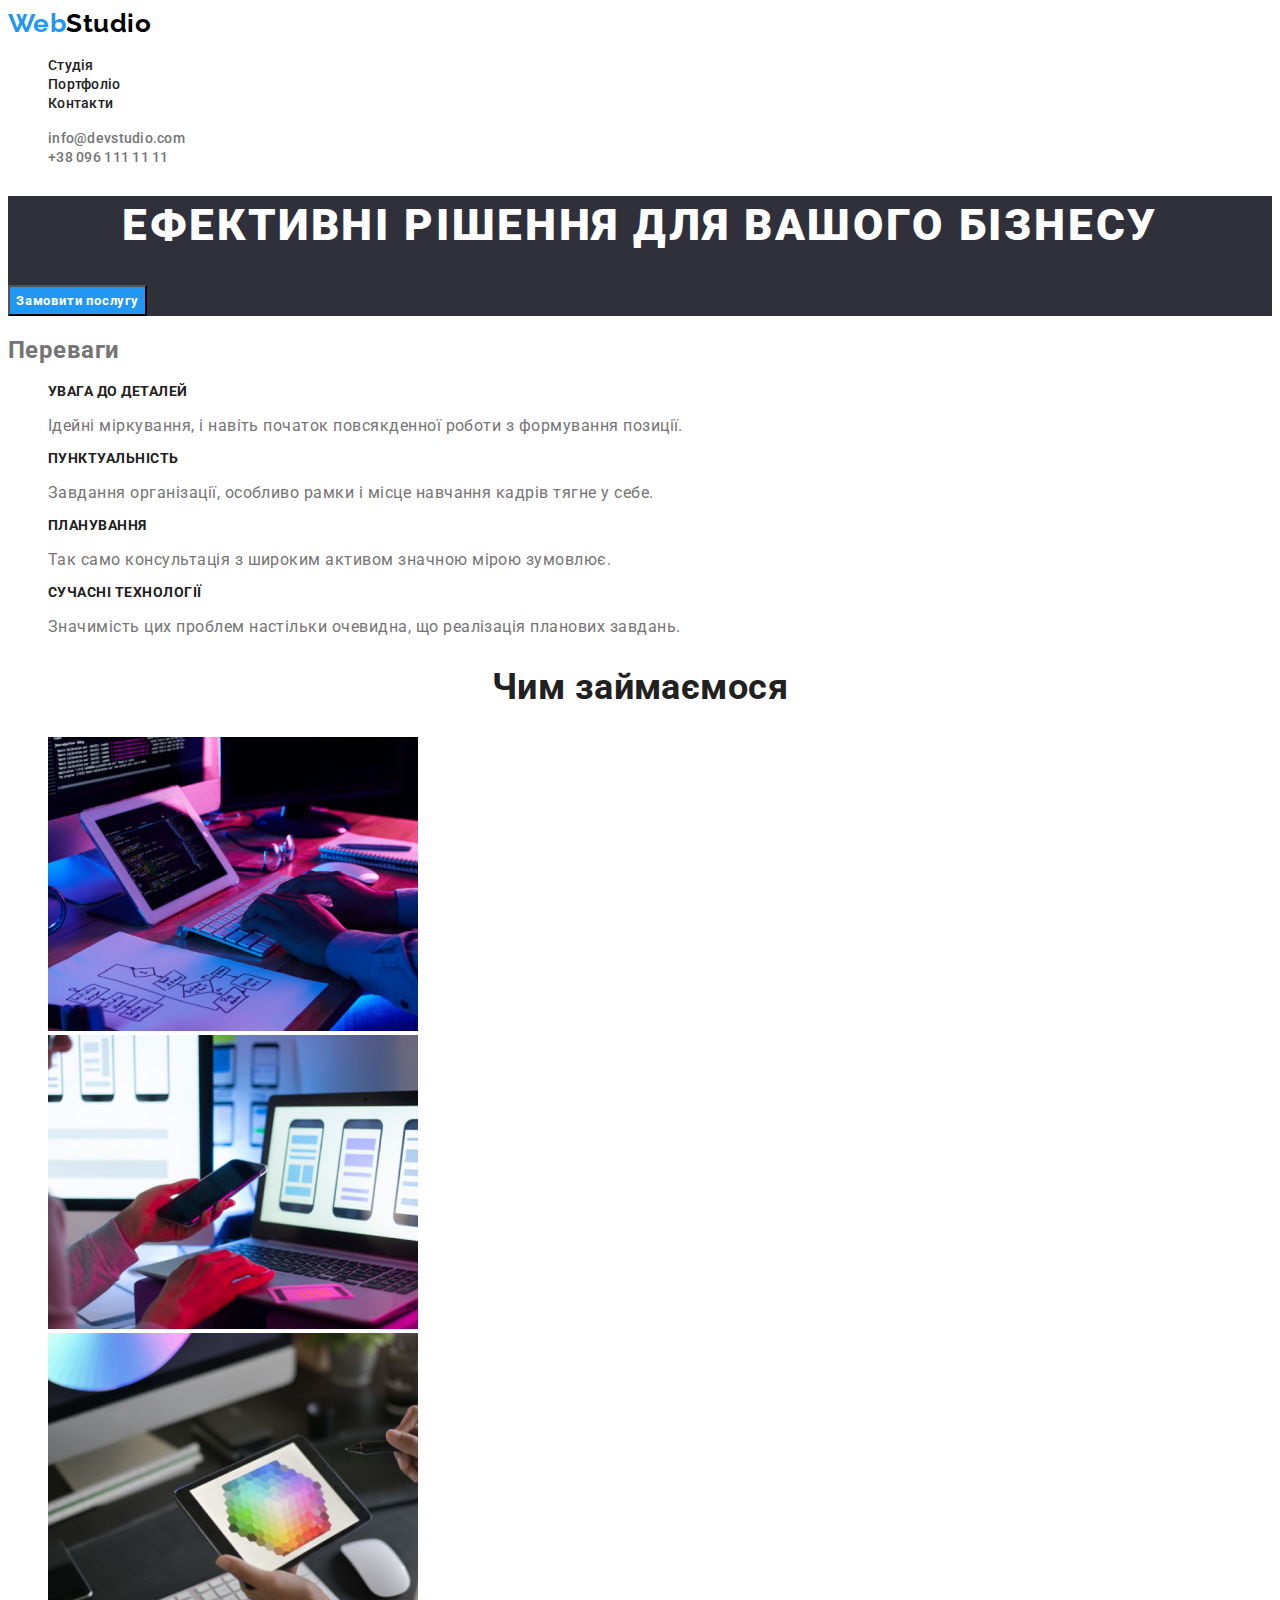
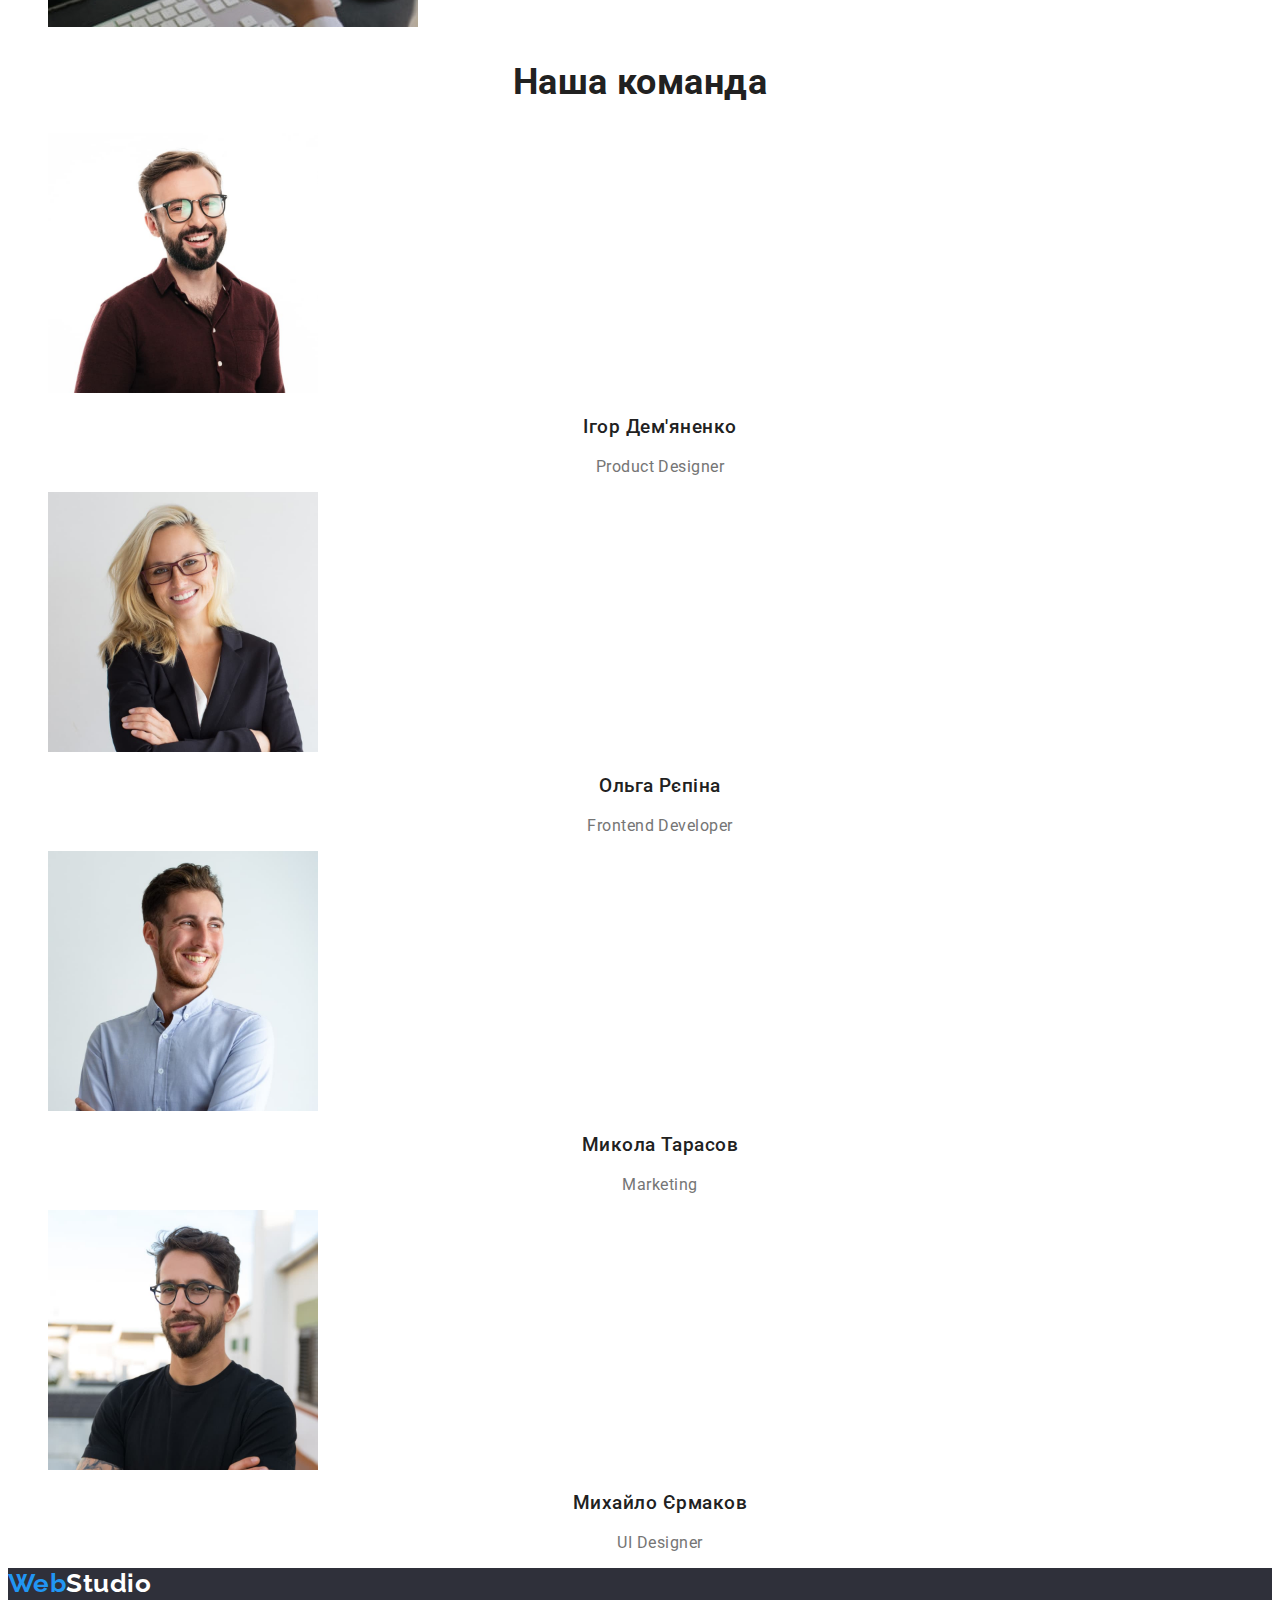
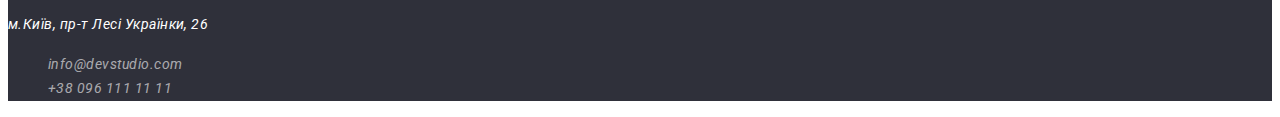
==== index.html @ a33022c6 "feat: fonts config" ====
<!DOCTYPE html>
<html lang="uk">
  <head>
    <meta charset="utf-8" />
    <meta http-equiv="x-ua-compatible" content="ie=edge" />
    <meta name="viewport" content="width=device-width, initial-scale=1.0" />
    <title>Студія</title>
    <link
      href="https://fonts.googleapis.com/css2?family=Raleway:wght@700&family=Roboto:wght@400;500;700;900&display=swap"
      rel="stylesheet"
    />
    <link rel="stylesheet" href="./css/styles.css" />
  </head>
  <body>
    <header>
      <nav>
        <a href="./index.html" class="logo nounderline"
          ><span>Web</span>Studio</a
        >
        <ul class="site-nav list">
          <li><a href="./index.html" class="link nounderline">Студія</a></li>
          <li>
            <a href="./portfolio.html" class="link nounderline">Портфоліо</a>
          </li>
          <li><a href="#" class="link nounderline">Контакти</a></li>
        </ul>
      </nav>
      <ul class="contact-list list">
        <li>
          <a href="mailto:info@devstudio.com" class="contact nounderline"
            >info@devstudio.com</a
          >
        </li>
        <li>
          <a href="tel:+380961111111" class="contact nounderline"
            >+38 096 111 11 11</a
          >
        </li>
      </ul>
    </header>
    <main>
      <section>
        <div class="hero-zone">
          <!-- без фону не видно текст -->
          <h1 class="hero-header">ЕФЕКТИВНІ РІШЕННЯ ДЛЯ ВАШОГО БІЗНЕСУ</h1>
          <button type="button" class="hero-button">Замовити послугу</button>
        </div>
      </section>
      <section>
        <h2>Переваги</h2>
        <!--make it invisible-->
        <ul class="benefits-list list">
          <li>
            <h3 class="benefit-header">УВАГА ДО ДЕТАЛЕЙ</h3>
            <p>
              Ідейні міркування, і навіть початок повсякденної роботи з
              формування позиції.
            </p>
          </li>
          <li>
            <h3 class="benefit-header">ПУНКТУАЛЬНІСТЬ</h3>
            <p>
              Завдання організації, особливо рамки і місце навчання кадрів тягне
              у себе.
            </p>
          </li>
          <li>
            <h3 class="benefit-header">ПЛАНУВАННЯ</h3>
            <p>
              Так само консультація з широким активом значною мірою зумовлює.
            </p>
          </li>
          <li>
            <h3 class="benefit-header">СУЧАСНІ ТЕХНОЛОГІЇ</h3>
            <p>
              Значимість цих проблем настільки очевидна, що реалізація планових
              завдань.
            </p>
          </li>
        </ul>
      </section>
      <section>
        <h2 class="section-header">Чим займаємося</h2>
        <ul class="list">
          <li>
            <img src="./images/app.jpg" alt="руки на клавіатурі" width="370" />
          </li>
          <li>
            <img src="./images/mobile.jpg" alt="телефон в руках" width="370" />
          </li>
          <li>
            <img
              src="./images/webdesign.jpg"
              alt="палітра на планшеті"
              width="370"
            />
          </li>
        </ul>
      </section>
      <section>
        <h2 class="section-header">Наша команда</h2>
        <ul class="team-list list">
          <li>
            <img src="./images/ihor.jpg" alt="Ігор Дем'яненко" width="270" />
            <h3 class="teammate-name">Ігор Дем'яненко</h3>
            <p>Product Designer</p>
          </li>
          <li>
            <img src="./images/olga.jpg" alt="Ольга Рєпіна" width="270" />
            <h3 class="teammate-name">Ольга Рєпіна</h3>
            <p>Frontend Developer</p>
          </li>
          <li>
            <img src="./images/mykola.jpg" alt="Микола Тарасов" width="270" />
            <h3 class="teammate-name">Микола Тарасов</h3>
            <p>Marketing</p>
          </li>
          <li>
            <img
              src="./images/mikhailo.jpg"
              alt="Михайло Єрмаков"
              width="270"
            />
            <h3 class="teammate-name">Михайло Єрмаков</h3>
            <p>UI Designer</p>
          </li>
        </ul>
      </section>
    </main>
    <footer>
      <div class="page-footer">
        <!-- без фону не видно текст -->
        <a href="./index.html" class="logo nounderline"
          ><span>Web</span>Studio</a
        >
        <address>
          <p class="address-footer">м.Київ, пр-т Лесі Українки, 26</p>
          <ul class="contact-list list">
            <li>
              <a
                href="mailto:info@devstudio.com"
                class="contact-footer nounderline"
                >info@devstudio.com</a
              >
            </li>
            <li>
              <a href="tel:+380961111111" class="contact-footer nounderline"
                >+38 096 111 11 11</a
              >
            </li>
          </ul>
        </address>
      </div>
    </footer>
  </body>
</html>
<!--comment-->
---- css/styles.css ----
:root {
  --primary-text-color: #757575;
  --title-primary-text-color: #212121;
  --title-secondary-text-color: #ffffff;
  --accent-color: #2196f3;
  --primary-background-color: #2f303a;
  --secondary-background-color: #f5f4fa;
}

body {
  color: var(--primary-text-color);
  background-color: #ffffff;
  font-family: "Roboto", sans-serif;
  letter-spacing: 0.03em;
}

/* Шрифты */
/* raleway 700
roboto 400
roboto 500
roboto 900
roboto 700 */

/* Формат логотипа */
.logo {
  color: #000000;
  font-family: Raleway, sans-serif;
  font-weight: 700;
  font-size: 26px;
  line-height: 1.2;
}
/* Формат логотипа в футере */
.page-footer .logo {
  color: var(--title-secondary-text-color);
}
/* Половину логотипа делает #2196F3 */
.logo > span {
  color: var(--accent-color);
}

/* Убирает форматирование списков */
.list {
  list-style: none;
}
/* Убирает форматирование ссылок */
.nounderline {
  text-decoration: none;
}

/* Навигация по сайту */
.site-nav .link {
  color: var(--title-primary-text-color);
  font-weight: 500;
  font-size: 14px;
  line-height: 1.14;
  letter-spacing: 0.02em;
}
.site-nav .link:hover {
  color: var(--accent-color);
}

/* Список контактов */
.contact-list .contact {
  color: var(--primary-text-color);
  font-weight: 500;
  font-size: 14px;
  line-height: 1.14;
  letter-spacing: 0.02em;
}
.contact-list .contact:hover {
  color: var(--accent-color);
}

/* Заголовки секций */
.section-header {
  color: var(--title-primary-text-color);
  /* font-weight: 700; */
  font-size: 36px;
  line-height: 1.17;
  text-align: center;
}

/* Секция-герой */
.hero-zone {
  background-color: var(--primary-background-color);
}
.hero-zone .hero-header {
  color: var(--title-secondary-text-color);
  font-weight: 900;
  font-size: 44px;
  line-height: 1.36;
  text-align: center;
  letter-spacing: 0.06em;
  text-transform: uppercase;
}
.hero-zone .hero-button {
  color: var(--title-secondary-text-color);
  background-color: var(--accent-color);
  font-family: inherit;
  font-weight: 700;
  /* font-size: 16px; */
  line-height: 1.88;
  letter-spacing: 0.06em;
}
.hero-zone .hero-button:hover {
  color: var(--title-primary-text-color);
  background-color: var(--secondary-background-color);
}

/* Секция Преимущества */
.benefits-list .benefit-header {
  color: var(--title-primary-text-color);
  /* font-weight: 700; */
  font-size: 14px;
  line-height: 1.14;
  text-transform: uppercase;
}
.benefit-header p {
  /* font-weight: 400; */
  font-size: 14px;
  line-height: 1.71;
}

/* секция Чим займаємося */

/* Секция Наша команда */
.team-list .teammate-name {
  color: var(--title-primary-text-color);
  font-weight: 500;
  /* font-size: 16px; */
  line-height: 1.19;
  text-align: center;
}
.team-list p {
  /* font-weight: 400;
  font-size: 16px; */
  line-height: 1.19;
  text-align: center;
}

/* Кнопки фильтра превью проектов*/
.filter-buttons-list .filter-button {
  color: var(--title-primary-text-color);
  background-color: var(--secondary-background-color);
  font-family: inherit;
  font-weight: 500;
  /* font-size: 16px; */
  line-height: 1.62;
  text-align: center;
}
.filter-buttons-list .filter-button:hover {
  color: var(--title-secondary-text-color);
  background-color: var(--accent-color);
}

/* Секция превью проектов */
.projects-preview-list .project-preview-name {
  color: var(--title-primary-text-color);
  /* font-weight: 700; */
  font-size: 18px;
  line-height: 2;
  letter-spacing: 0.06em;
}
.projects-preview-list p {
  /* font-weight: 400;
font-size: 16px; */
  line-height: 1.88;
}
/* Футер */
.page-footer {
  background-color: var(--primary-background-color);
}
/* Адрес в футере*/
.page-footer .address-footer {
  color: var(--title-secondary-text-color);
  /* font-weight: 400; */
  font-size: 14px;
  line-height: 1.71;
}
/* Имейл и телефон */
.contact-list .contact-footer {
  color: rgb(255, 255, 255, 0.6);
  /* font-weight: 400; */
  font-size: 14px;
  line-height: 1.71;
}
.contact-list .contact-footer:hover {
  color: var(--accent-color);
}
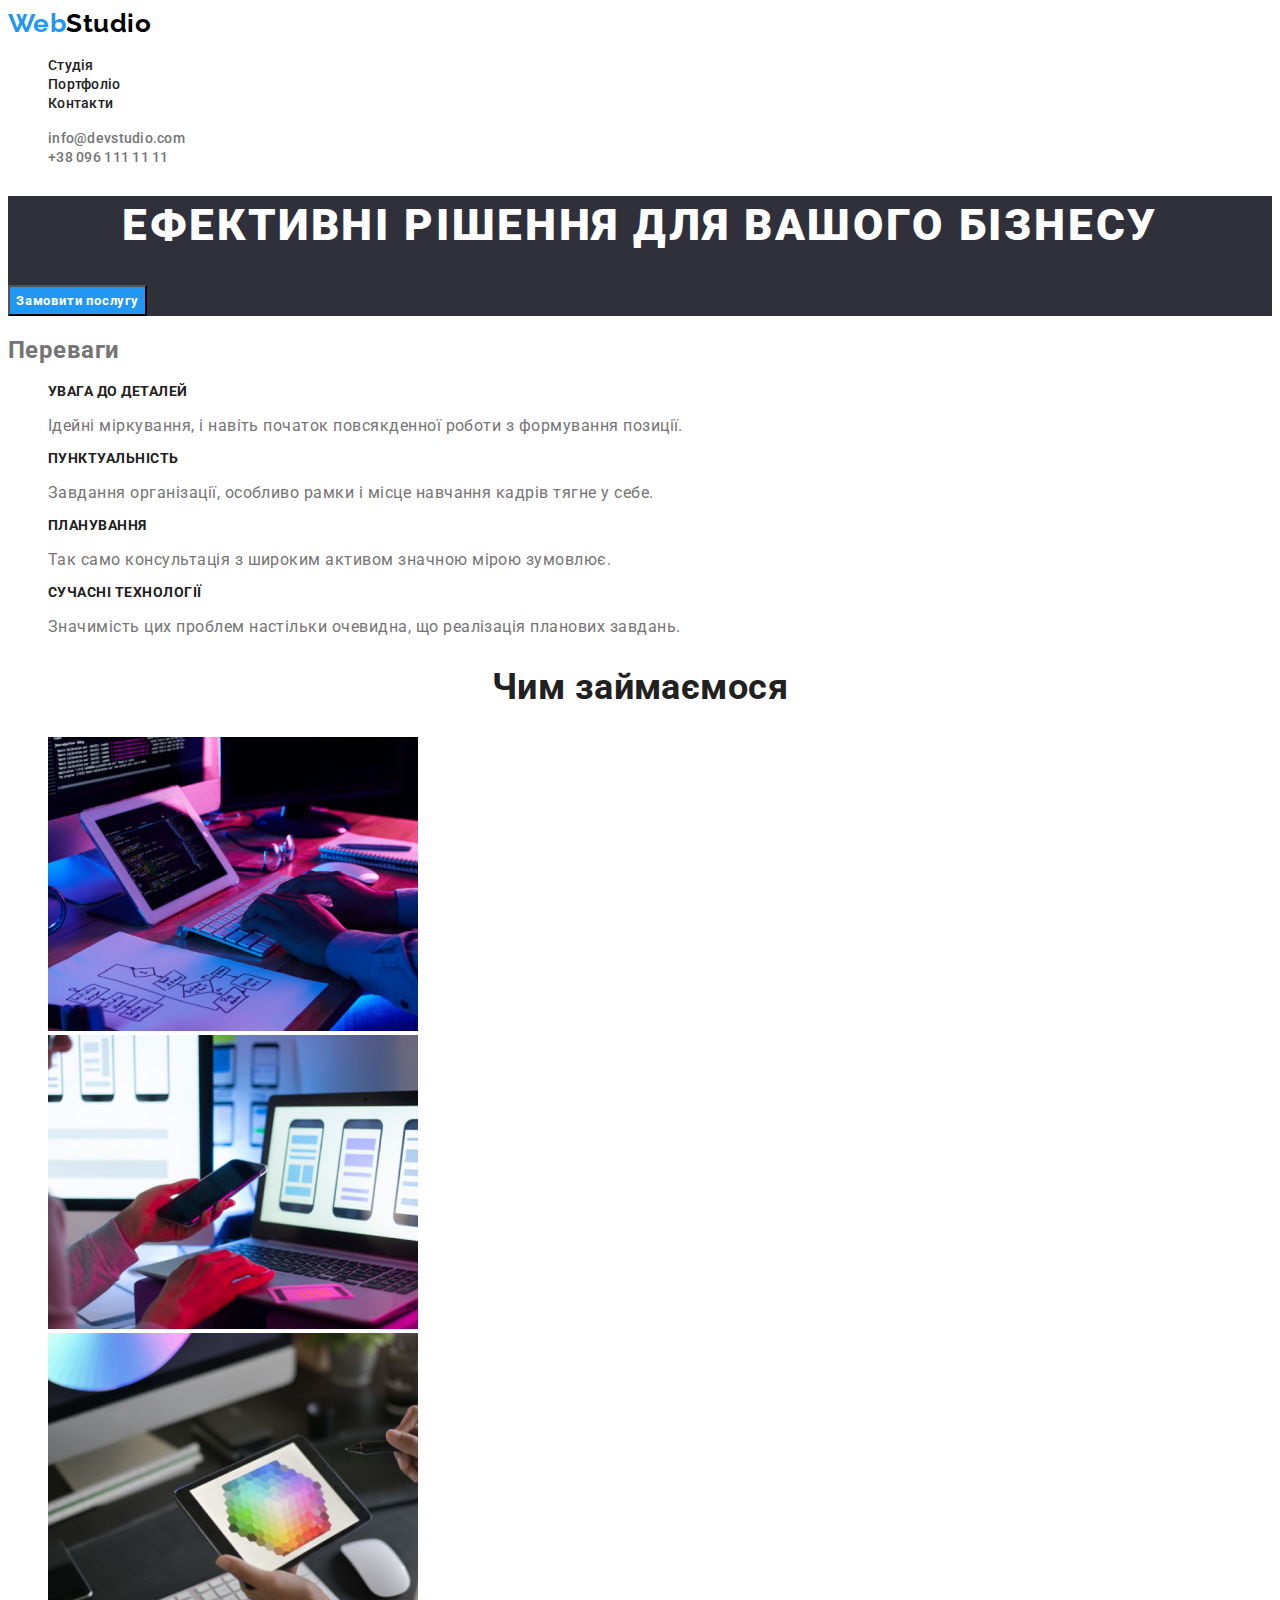
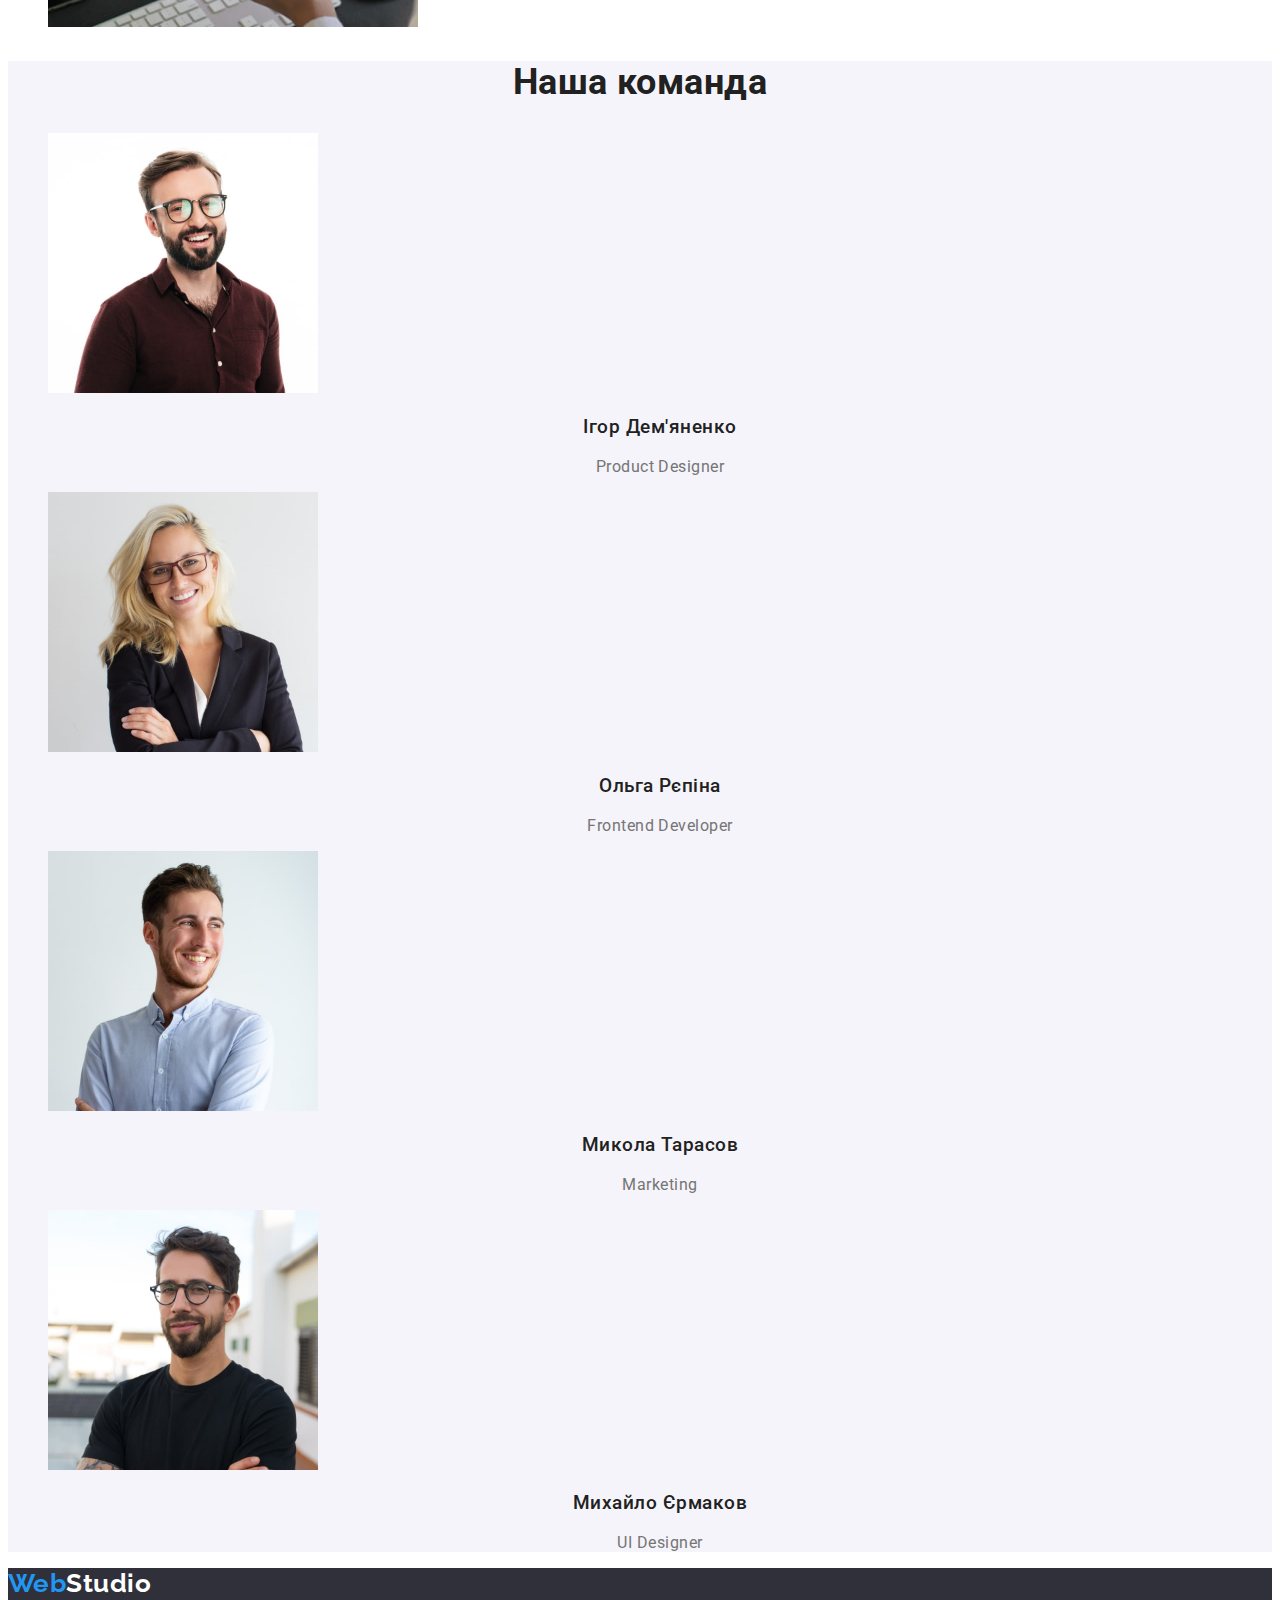
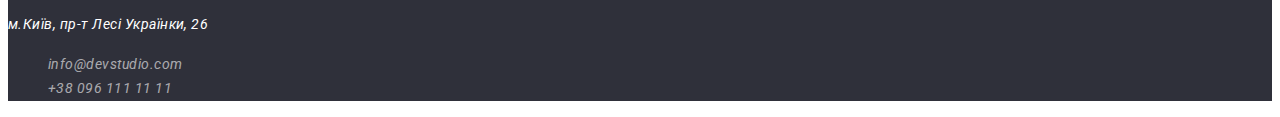
==== commit 7efd10bc: "feat: add backgrounds" ====
--- a/index.html
+++ b/index.html
@@ -97,7 +97,7 @@
           </li>
         </ul>
       </section>
-      <section>
+      <section class="section-background">
         <h2 class="section-header">Наша команда</h2>
         <ul class="team-list list">
           <li>
@@ -127,30 +127,26 @@
         </ul>
       </section>
     </main>
-    <footer>
-      <div class="page-footer">
-        <!-- без фону не видно текст -->
-        <a href="./index.html" class="logo nounderline"
-          ><span>Web</span>Studio</a
-        >
-        <address>
-          <p class="address-footer">м.Київ, пр-т Лесі Українки, 26</p>
-          <ul class="contact-list list">
-            <li>
-              <a
-                href="mailto:info@devstudio.com"
-                class="contact-footer nounderline"
-                >info@devstudio.com</a
-              >
-            </li>
-            <li>
-              <a href="tel:+380961111111" class="contact-footer nounderline"
-                >+38 096 111 11 11</a
-              >
-            </li>
-          </ul>
-        </address>
-      </div>
+    <footer class="page-footer">
+      <!-- без фону не видно текст -->
+      <a href="./index.html" class="logo nounderline"><span>Web</span>Studio</a>
+      <address>
+        <p class="address-footer">м.Київ, пр-т Лесі Українки, 26</p>
+        <ul class="contact-list list">
+          <li>
+            <a
+              href="mailto:info@devstudio.com"
+              class="contact-footer nounderline"
+              >info@devstudio.com</a
+            >
+          </li>
+          <li>
+            <a href="tel:+380961111111" class="contact-footer nounderline"
+              >+38 096 111 11 11</a
+            >
+          </li>
+        </ul>
+      </address>
     </footer>
   </body>
 </html>
--- a/css/styles.css
+++ b/css/styles.css
@@ -45,6 +45,11 @@
 /* Убирает форматирование ссылок */
 .nounderline {
   text-decoration: none;
+}
+
+/* Фон чередующихся секций */
+.section-background {
+  background-color: var(--secondary-background-color);
 }
 
 /* Навигация по сайту */
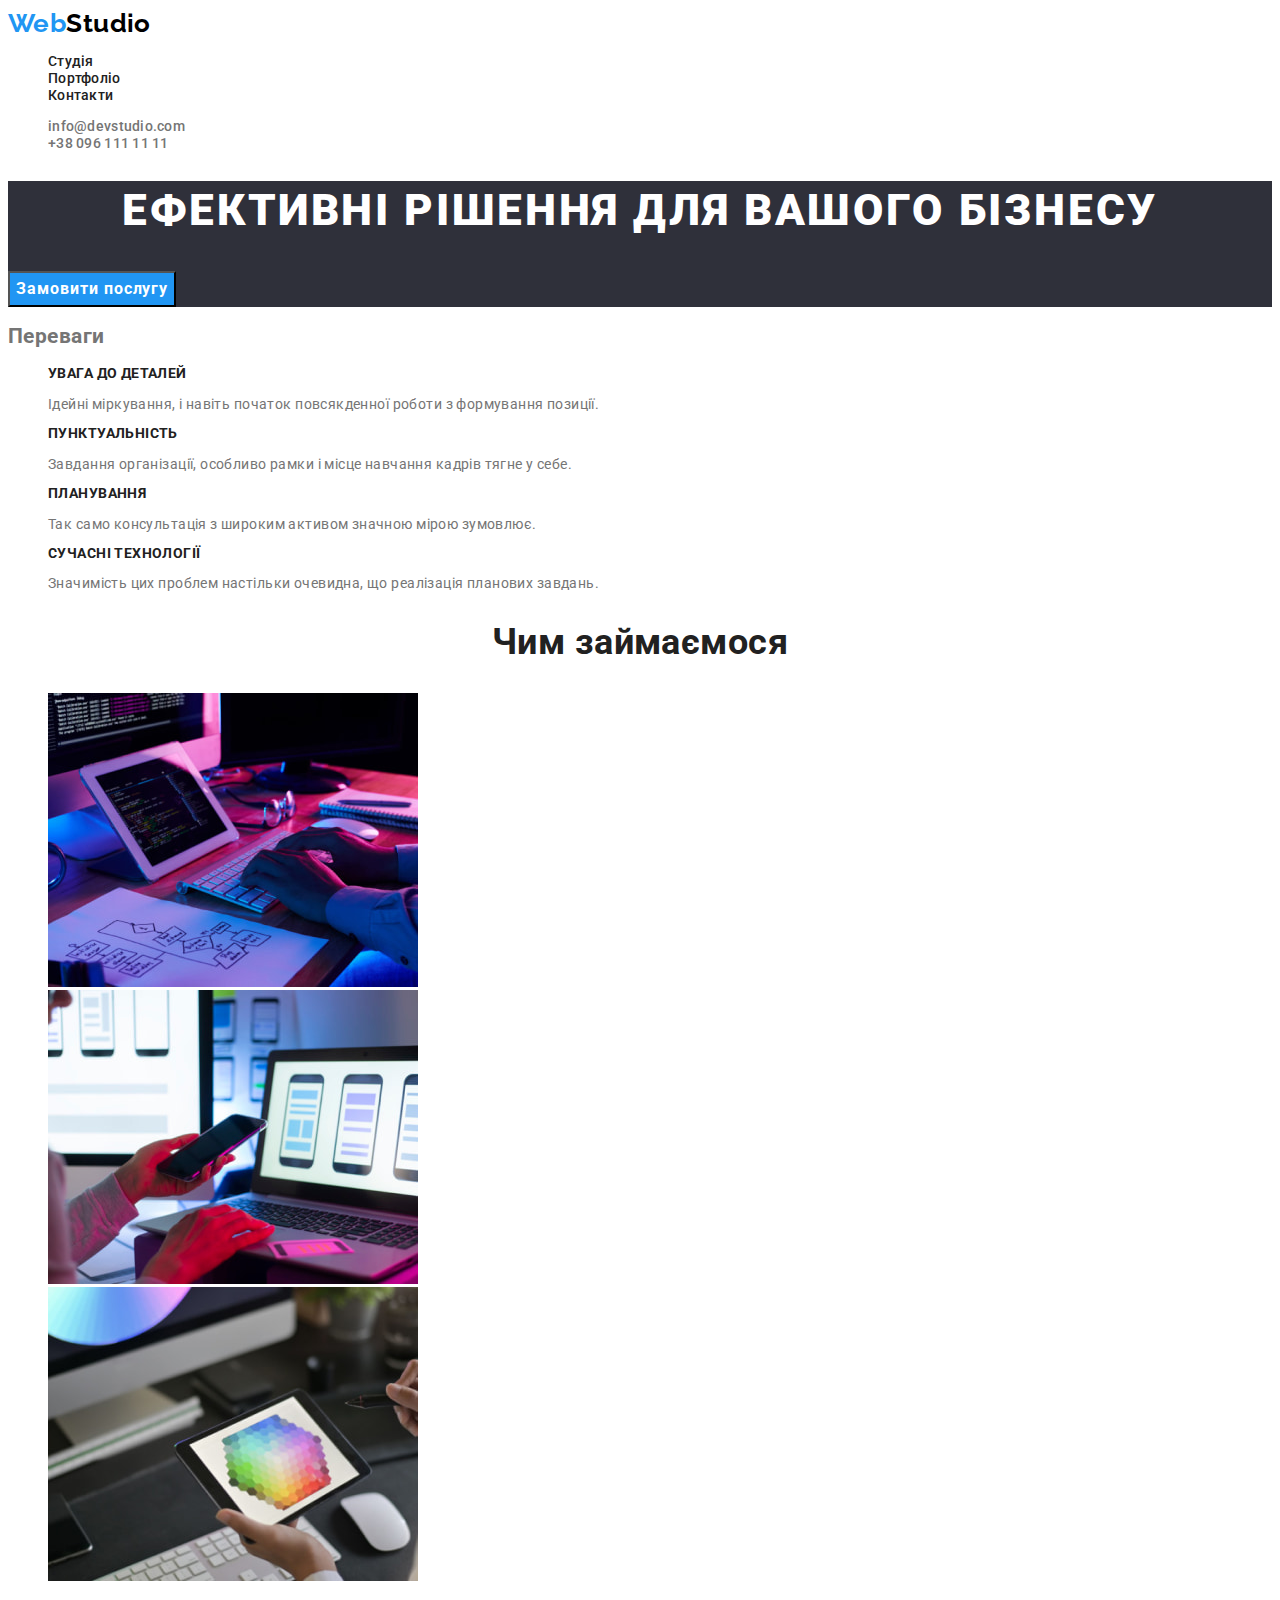
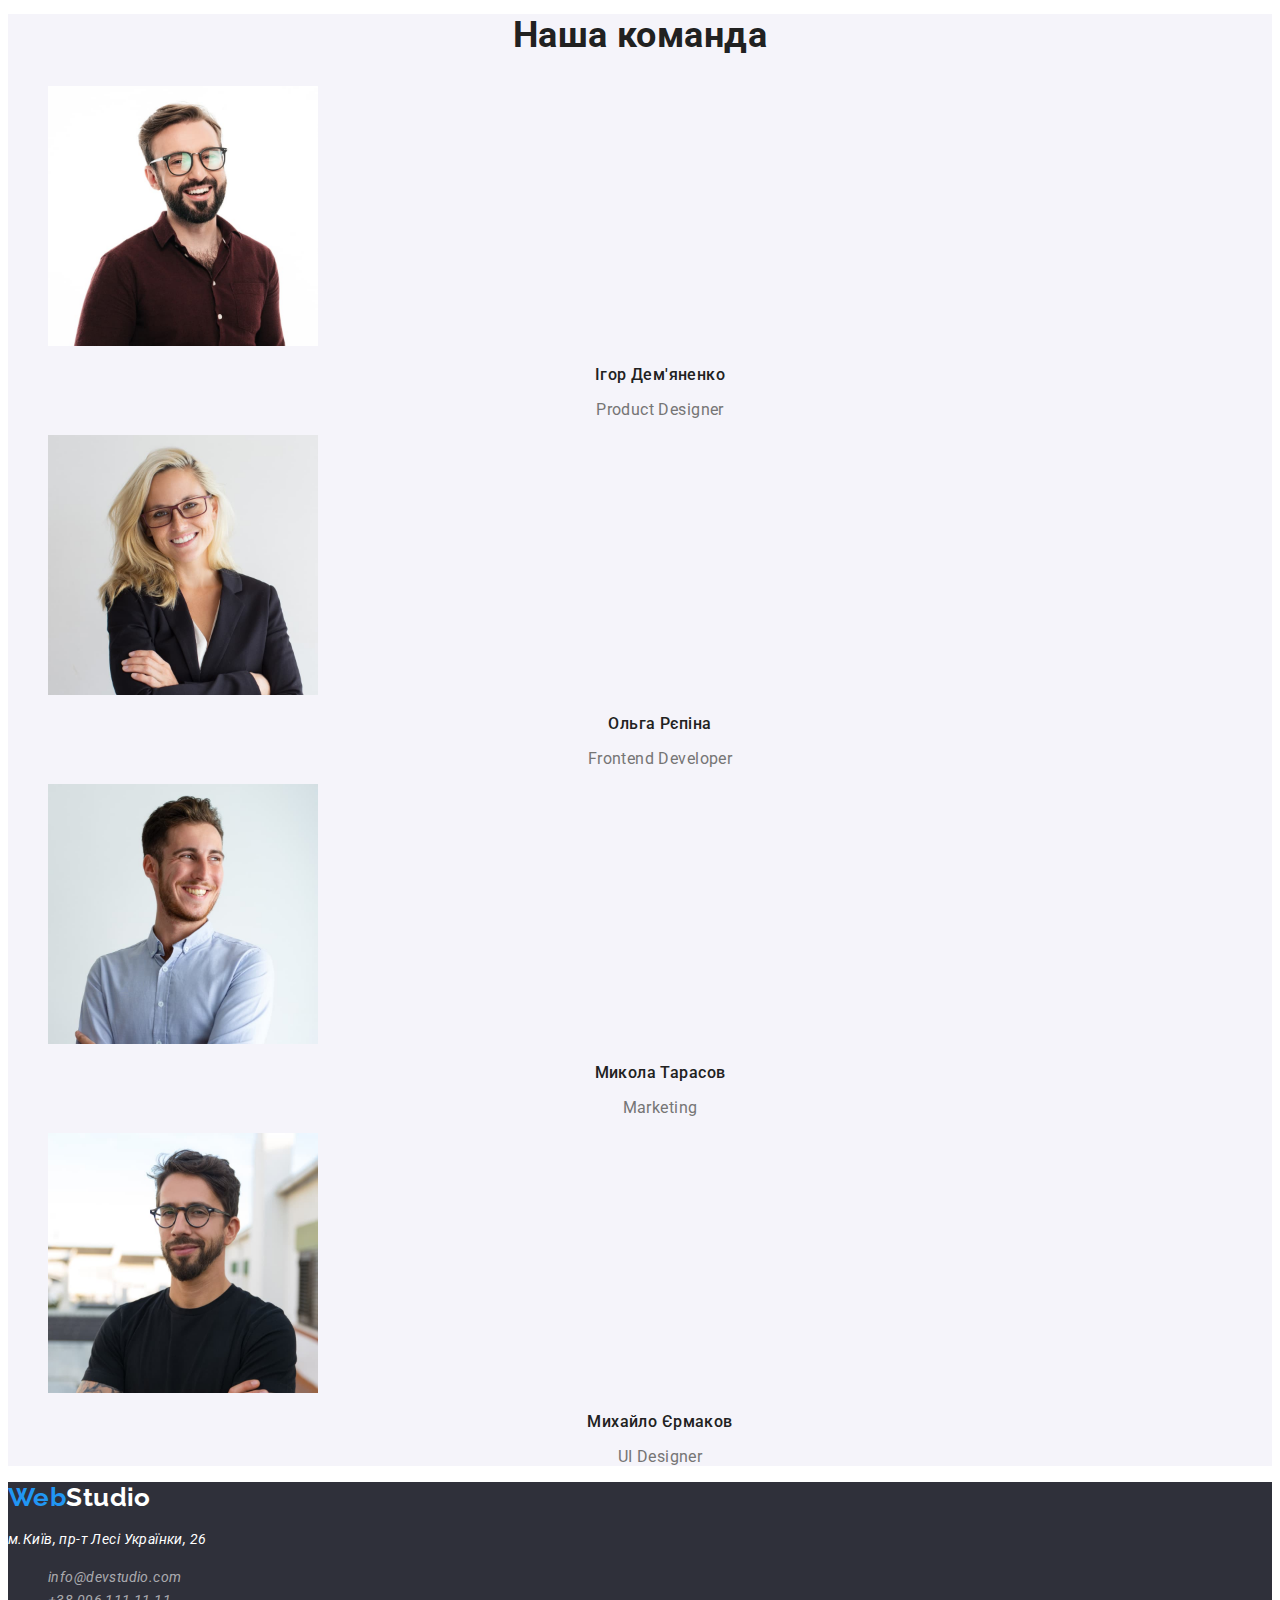
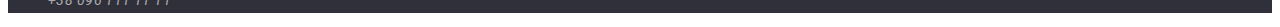
==== commit c2b4d3b9: "fix:change body-font-size and all affected classes" ====
--- a/index.html
+++ b/index.html
@@ -39,12 +39,12 @@
       </ul>
     </header>
     <main>
-      <section>
-        <div class="hero-zone">
-          <!-- без фону не видно текст -->
-          <h1 class="hero-header">ЕФЕКТИВНІ РІШЕННЯ ДЛЯ ВАШОГО БІЗНЕСУ</h1>
-          <button type="button" class="hero-button">Замовити послугу</button>
-        </div>
+      <section class="hero-zone">
+        <!-- без фону не видно текст -->
+        <h1 class="hero-header">ефективні рішення для вашого бізнесу</h1>
+        <button type="button" class="hero-button cursor-pointer">
+          Замовити послугу
+        </button>
       </section>
       <section>
         <h2>Переваги</h2>
--- a/css/styles.css
+++ b/css/styles.css
@@ -2,15 +2,18 @@
   --primary-text-color: #757575;
   --title-primary-text-color: #212121;
   --title-secondary-text-color: #ffffff;
-  --accent-color: #2196f3;
   --primary-background-color: #2f303a;
   --secondary-background-color: #f5f4fa;
+  --page-background: #ffffff;
+  --accent-color: #2196f3;
+  --logo-color: #000000;
 }
 
 body {
   color: var(--primary-text-color);
-  background-color: #ffffff;
+  background-color: var(--page-background);
   font-family: "Roboto", sans-serif;
+  font-size: 14px;
   letter-spacing: 0.03em;
 }
 
@@ -23,7 +26,7 @@
 
 /* Формат логотипа */
 .logo {
-  color: #000000;
+  color: var(--logo-color);
   font-family: Raleway, sans-serif;
   font-weight: 700;
   font-size: 26px;
@@ -52,14 +55,20 @@
   background-color: var(--secondary-background-color);
 }
 
+/* Курсор указатель для кнопок */
+.cursor-pointer {
+  cursor: pointer;
+}
+
 /* Навигация по сайту */
 .site-nav .link {
   color: var(--title-primary-text-color);
   font-weight: 500;
-  font-size: 14px;
+  /* font-size: 14px; наследуется из боди */
   line-height: 1.14;
   letter-spacing: 0.02em;
 }
+.site-nav .link:focus,
 .site-nav .link:hover {
   color: var(--accent-color);
 }
@@ -68,10 +77,11 @@
 .contact-list .contact {
   color: var(--primary-text-color);
   font-weight: 500;
-  font-size: 14px;
+  /* font-size: 14px; наследуется из боди */
   line-height: 1.14;
   letter-spacing: 0.02em;
 }
+.contact-list .contact:focus,
 .contact-list .contact:hover {
   color: var(--accent-color);
 }
@@ -79,7 +89,7 @@
 /* Заголовки секций */
 .section-header {
   color: var(--title-primary-text-color);
-  /* font-weight: 700; */
+  /* font-weight: 700; значение для заголовков умолчанию*/
   font-size: 36px;
   line-height: 1.17;
   text-align: center;
@@ -103,11 +113,12 @@
   background-color: var(--accent-color);
   font-family: inherit;
   font-weight: 700;
-  /* font-size: 16px; */
+  font-size: 16px;
   line-height: 1.88;
   letter-spacing: 0.06em;
 }
-.hero-zone .hero-button:hover {
+.hero-zone .hero-button:hover,
+.hero-zone .hero-button:focus {
   color: var(--title-primary-text-color);
   background-color: var(--secondary-background-color);
 }
@@ -115,14 +126,14 @@
 /* Секция Преимущества */
 .benefits-list .benefit-header {
   color: var(--title-primary-text-color);
-  /* font-weight: 700; */
+  /* font-weight: 700; значение для заголовков умолчанию*/
   font-size: 14px;
   line-height: 1.14;
   text-transform: uppercase;
 }
 .benefit-header p {
-  /* font-weight: 400; */
-  font-size: 14px;
+  /* font-weight: 400; значение для параграфа умолчанию */
+  /* font-size: 14px; наследуется из боди */
   line-height: 1.71;
 }
 
@@ -132,13 +143,13 @@
 .team-list .teammate-name {
   color: var(--title-primary-text-color);
   font-weight: 500;
-  /* font-size: 16px; */
+  font-size: 16px;
   line-height: 1.19;
   text-align: center;
 }
 .team-list p {
-  /* font-weight: 400;
-  font-size: 16px; */
+  /* font-weight: 400 значение для параграфа умолчанию */
+  font-size: 16px;
   line-height: 1.19;
   text-align: center;
 }
@@ -149,10 +160,11 @@
   background-color: var(--secondary-background-color);
   font-family: inherit;
   font-weight: 500;
-  /* font-size: 16px; */
+  font-size: 16px;
   line-height: 1.62;
   text-align: center;
 }
+.filter-buttons-list .filter-button:focus,
 .filter-buttons-list .filter-button:hover {
   color: var(--title-secondary-text-color);
   background-color: var(--accent-color);
@@ -161,14 +173,14 @@
 /* Секция превью проектов */
 .projects-preview-list .project-preview-name {
   color: var(--title-primary-text-color);
-  /* font-weight: 700; */
+  /* font-weight: 700; значение для заголовков умолчанию*/
   font-size: 18px;
   line-height: 2;
   letter-spacing: 0.06em;
 }
 .projects-preview-list p {
-  /* font-weight: 400;
-font-size: 16px; */
+  /* font-weight: 400; значение для параграфа умолчанию */
+  font-size: 16px;
   line-height: 1.88;
 }
 /* Футер */
@@ -178,17 +190,18 @@
 /* Адрес в футере*/
 .page-footer .address-footer {
   color: var(--title-secondary-text-color);
-  /* font-weight: 400; */
-  font-size: 14px;
+  /* font-weight: 400; значение для параграфа умолчанию*/
+  /* font-size: 14px; наследуется из боди */
   line-height: 1.71;
 }
 /* Имейл и телефон */
 .contact-list .contact-footer {
   color: rgb(255, 255, 255, 0.6);
   /* font-weight: 400; */
-  font-size: 14px;
+  /* font-size: 14px; наследуется из боди */
   line-height: 1.71;
 }
+.contact-list .contact-footer:focus,
 .contact-list .contact-footer:hover {
   color: var(--accent-color);
 }
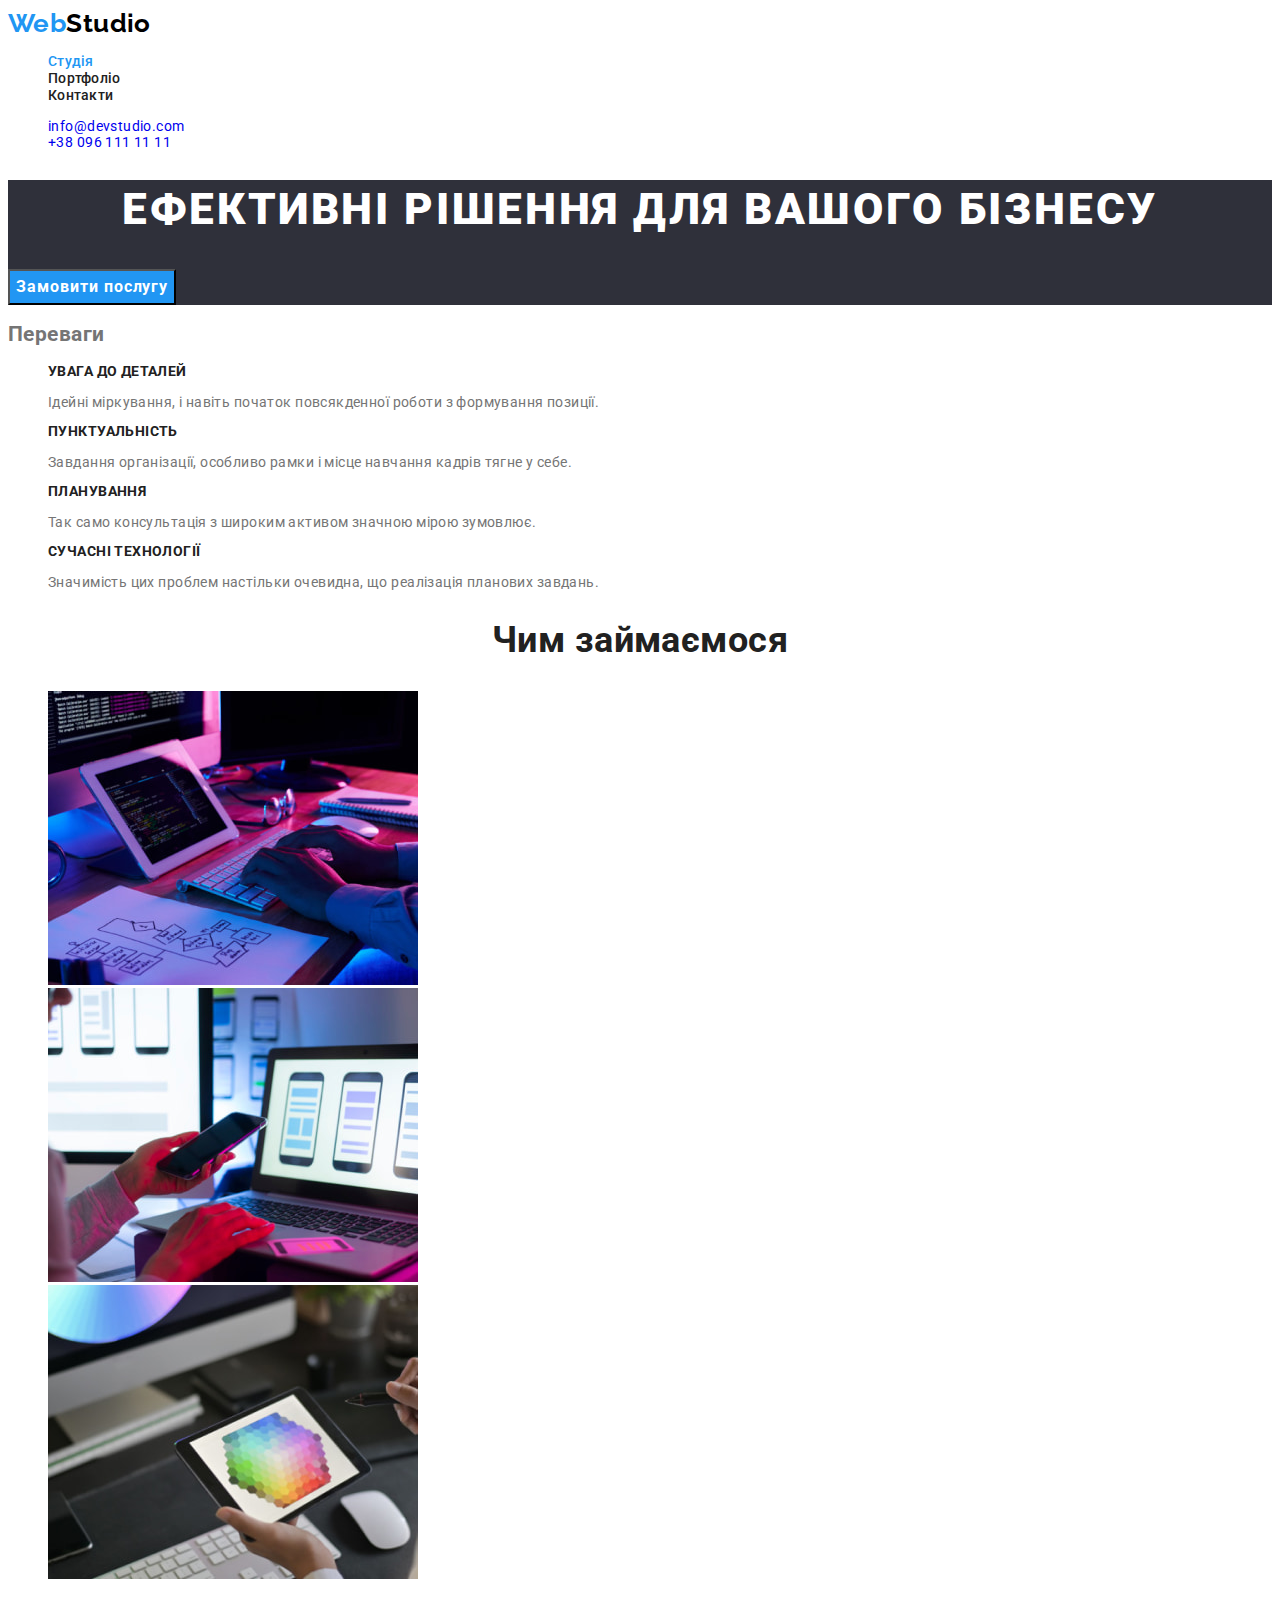
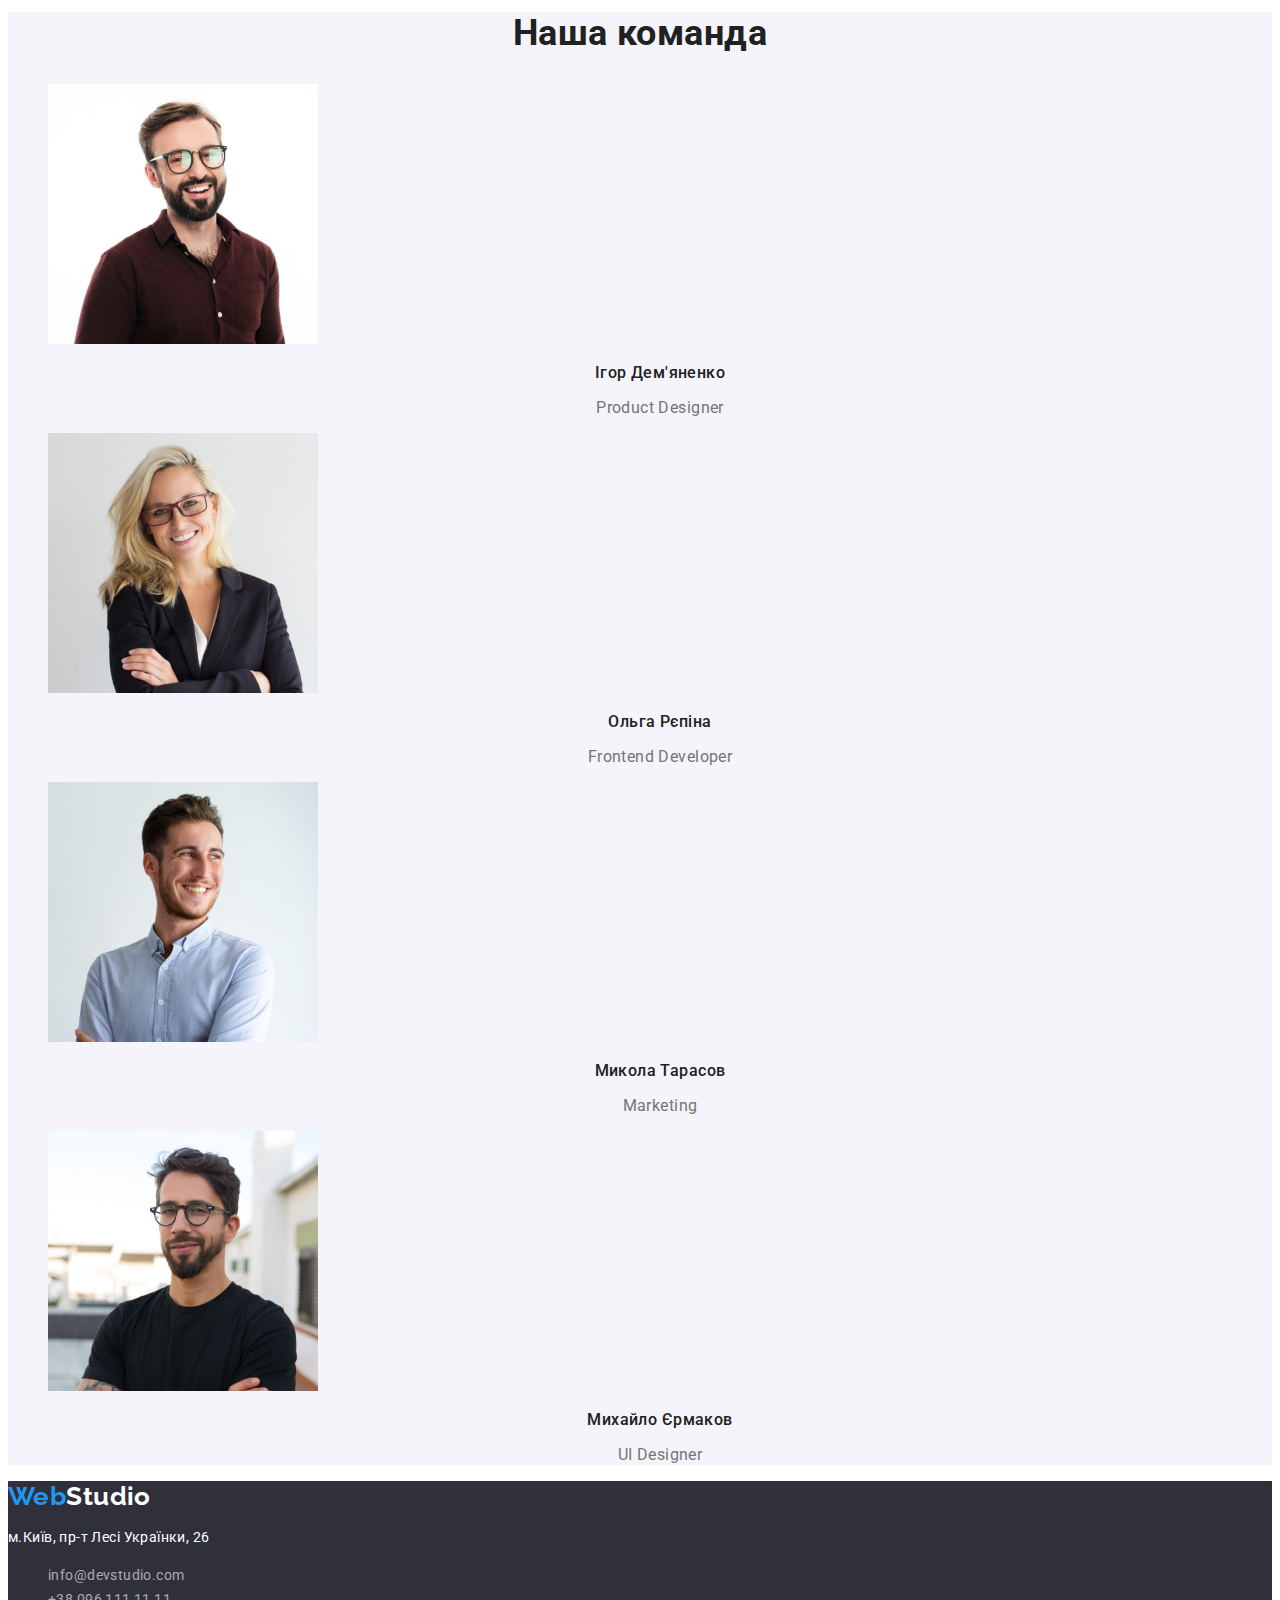
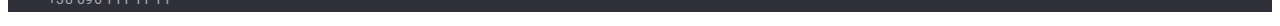
==== commit ad549c1f: "fix: nav:current page indicator" ====
--- a/index.html
+++ b/index.html
@@ -15,10 +15,12 @@
     <header>
       <nav>
         <a href="./index.html" class="logo nounderline"
-          ><span>Web</span>Studio</a
+          ><span class="halflogo">Web</span>Studio</a
         >
         <ul class="site-nav list">
-          <li><a href="./index.html" class="link nounderline">Студія</a></li>
+          <li>
+            <a href="./index.html" class="link nounderline current">Студія</a>
+          </li>
           <li>
             <a href="./portfolio.html" class="link nounderline">Портфоліо</a>
           </li>
@@ -52,27 +54,27 @@
         <ul class="benefits-list list">
           <li>
             <h3 class="benefit-header">УВАГА ДО ДЕТАЛЕЙ</h3>
-            <p>
+            <p class="plaintext">
               Ідейні міркування, і навіть початок повсякденної роботи з
               формування позиції.
             </p>
           </li>
           <li>
             <h3 class="benefit-header">ПУНКТУАЛЬНІСТЬ</h3>
-            <p>
+            <p class="plaintext">
               Завдання організації, особливо рамки і місце навчання кадрів тягне
               у себе.
             </p>
           </li>
           <li>
             <h3 class="benefit-header">ПЛАНУВАННЯ</h3>
-            <p>
+            <p class="plaintext">
               Так само консультація з широким активом значною мірою зумовлює.
             </p>
           </li>
           <li>
             <h3 class="benefit-header">СУЧАСНІ ТЕХНОЛОГІЇ</h3>
-            <p>
+            <p class="plaintext">
               Значимість цих проблем настільки очевидна, що реалізація планових
               завдань.
             </p>
@@ -103,17 +105,17 @@
           <li>
             <img src="./images/ihor.jpg" alt="Ігор Дем'яненко" width="270" />
             <h3 class="teammate-name">Ігор Дем'яненко</h3>
-            <p>Product Designer</p>
+            <p class="teammate-position">Product Designer</p>
           </li>
           <li>
             <img src="./images/olga.jpg" alt="Ольга Рєпіна" width="270" />
             <h3 class="teammate-name">Ольга Рєпіна</h3>
-            <p>Frontend Developer</p>
+            <p class="teammate-position">Frontend Developer</p>
           </li>
           <li>
             <img src="./images/mykola.jpg" alt="Микола Тарасов" width="270" />
             <h3 class="teammate-name">Микола Тарасов</h3>
-            <p>Marketing</p>
+            <p class="teammate-position">Marketing</p>
           </li>
           <li>
             <img
@@ -122,14 +124,16 @@
               width="270"
             />
             <h3 class="teammate-name">Михайло Єрмаков</h3>
-            <p>UI Designer</p>
+            <p class="teammate-position">UI Designer</p>
           </li>
         </ul>
       </section>
     </main>
     <footer class="page-footer">
       <!-- без фону не видно текст -->
-      <a href="./index.html" class="logo nounderline"><span>Web</span>Studio</a>
+      <a href="./index.html" class="logo nounderline"
+        ><span class="halflogo">Web</span>Studio</a
+      >
       <address>
         <p class="address-footer">м.Київ, пр-т Лесі Українки, 26</p>
         <ul class="contact-list list">
--- a/css/styles.css
+++ b/css/styles.css
@@ -37,7 +37,7 @@
   color: var(--title-secondary-text-color);
 }
 /* Половину логотипа делает #2196F3 */
-.logo > span {
+.logo .halflogo {
   color: var(--accent-color);
 }
 
@@ -68,10 +68,12 @@
   line-height: 1.14;
   letter-spacing: 0.02em;
 }
+.site-nav .current,
 .site-nav .link:focus,
 .site-nav .link:hover {
   color: var(--accent-color);
 }
+.site-nav .current 
 
 /* Список контактов */
 .contact-list .contact {
@@ -131,7 +133,7 @@
   line-height: 1.14;
   text-transform: uppercase;
 }
-.benefit-header p {
+.benefit-header .plaintext {
   /* font-weight: 400; значение для параграфа умолчанию */
   /* font-size: 14px; наследуется из боди */
   line-height: 1.71;
@@ -147,7 +149,7 @@
   line-height: 1.19;
   text-align: center;
 }
-.team-list p {
+.team-list .teammate-position {
   /* font-weight: 400 значение для параграфа умолчанию */
   font-size: 16px;
   line-height: 1.19;
@@ -178,7 +180,7 @@
   line-height: 2;
   letter-spacing: 0.06em;
 }
-.projects-preview-list p {
+.projects-preview-list .project-type {
   /* font-weight: 400; значение для параграфа умолчанию */
   font-size: 16px;
   line-height: 1.88;
@@ -192,6 +194,7 @@
   color: var(--title-secondary-text-color);
   /* font-weight: 400; значение для параграфа умолчанию*/
   /* font-size: 14px; наследуется из боди */
+  font-style: normal;
   line-height: 1.71;
 }
 /* Имейл и телефон */
@@ -199,6 +202,7 @@
   color: rgb(255, 255, 255, 0.6);
   /* font-weight: 400; */
   /* font-size: 14px; наследуется из боди */
+  font-style: normal;
   line-height: 1.71;
 }
 .contact-list .contact-footer:focus,
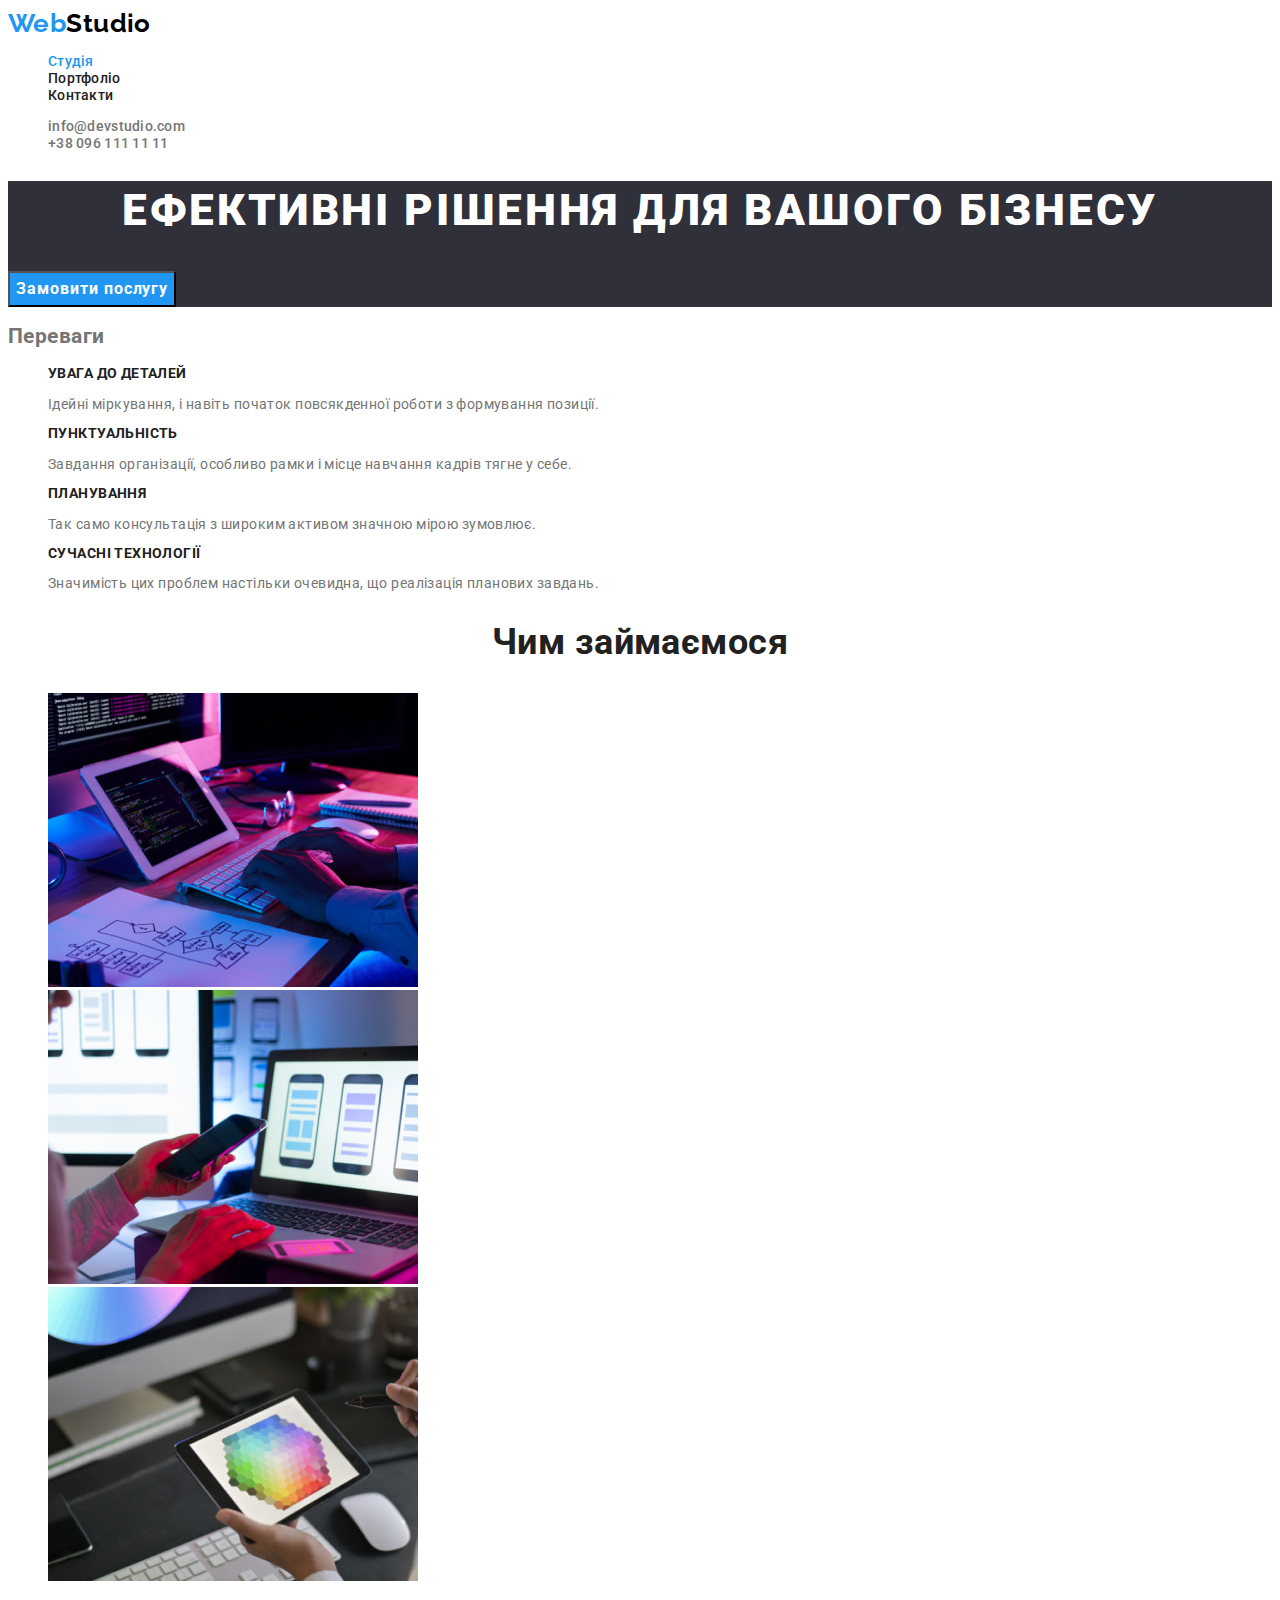
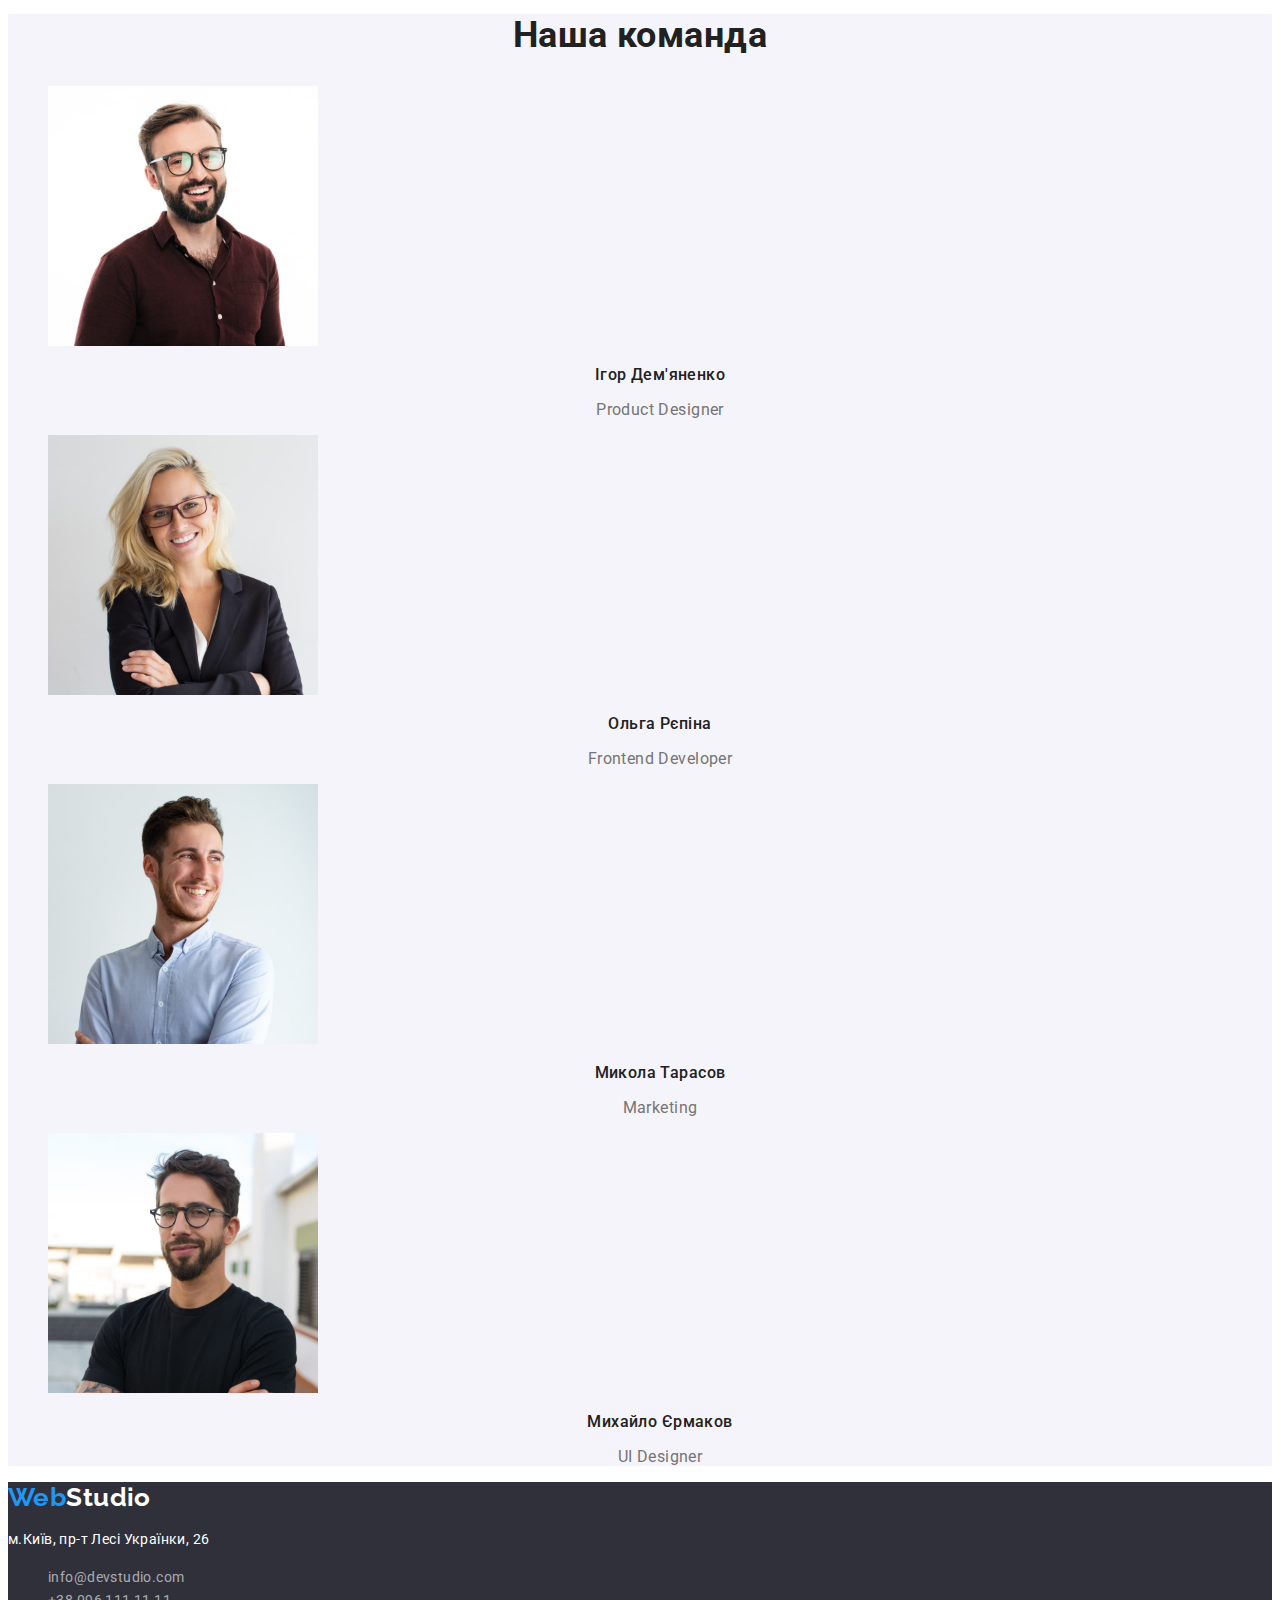
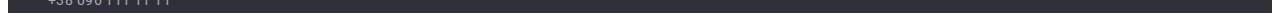
==== commit 51d0da68: "fix: header to uppercase" ====
--- a/index.html
+++ b/index.html
@@ -43,7 +43,7 @@
     <main>
       <section class="hero-zone">
         <!-- без фону не видно текст -->
-        <h1 class="hero-header">ефективні рішення для вашого бізнесу</h1>
+        <h1 class="hero-header">Ефективні рішення для вашого бізнесу</h1>
         <button type="button" class="hero-button cursor-pointer">
           Замовити послугу
         </button>
@@ -53,27 +53,27 @@
         <!--make it invisible-->
         <ul class="benefits-list list">
           <li>
-            <h3 class="benefit-header">УВАГА ДО ДЕТАЛЕЙ</h3>
+            <h3 class="benefit-header">Увага до деталей</h3>
             <p class="plaintext">
               Ідейні міркування, і навіть початок повсякденної роботи з
               формування позиції.
             </p>
           </li>
           <li>
-            <h3 class="benefit-header">ПУНКТУАЛЬНІСТЬ</h3>
+            <h3 class="benefit-header">Пунктуальність</h3>
             <p class="plaintext">
               Завдання організації, особливо рамки і місце навчання кадрів тягне
               у себе.
             </p>
           </li>
           <li>
-            <h3 class="benefit-header">ПЛАНУВАННЯ</h3>
+            <h3 class="benefit-header">Планування</h3>
             <p class="plaintext">
               Так само консультація з широким активом значною мірою зумовлює.
             </p>
           </li>
           <li>
-            <h3 class="benefit-header">СУЧАСНІ ТЕХНОЛОГІЇ</h3>
+            <h3 class="benefit-header">Сучасні технології</h3>
             <p class="plaintext">
               Значимість цих проблем настільки очевидна, що реалізація планових
               завдань.
--- a/css/styles.css
+++ b/css/styles.css
@@ -73,7 +73,6 @@
 .site-nav .link:hover {
   color: var(--accent-color);
 }
-.site-nav .current 
 
 /* Список контактов */
 .contact-list .contact {
